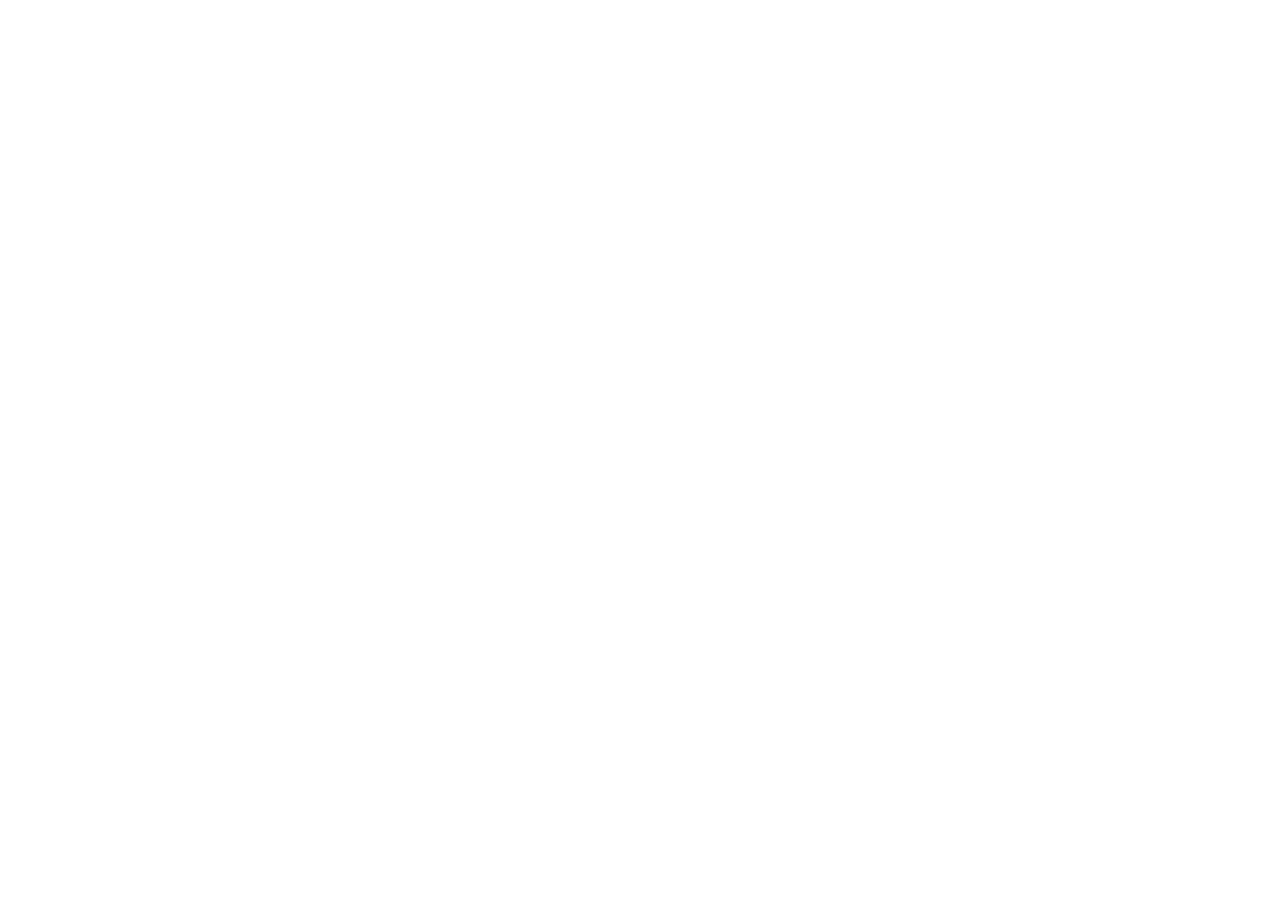
==== index.html @ 1c094122 "first commit" ====
<!DOCTYPE html>
<html lang="en">
<head>
    <meta charset="UTF-8">
    <meta name="viewport" content="width=device-width, initial-scale=1.0">
    <title>Document</title>
    <link rel="stylesheet" href="styles.css">
</head>
<body>
    

<script src="notes.js"></script>
    <script src="script.js"></script>
</body>
</html>
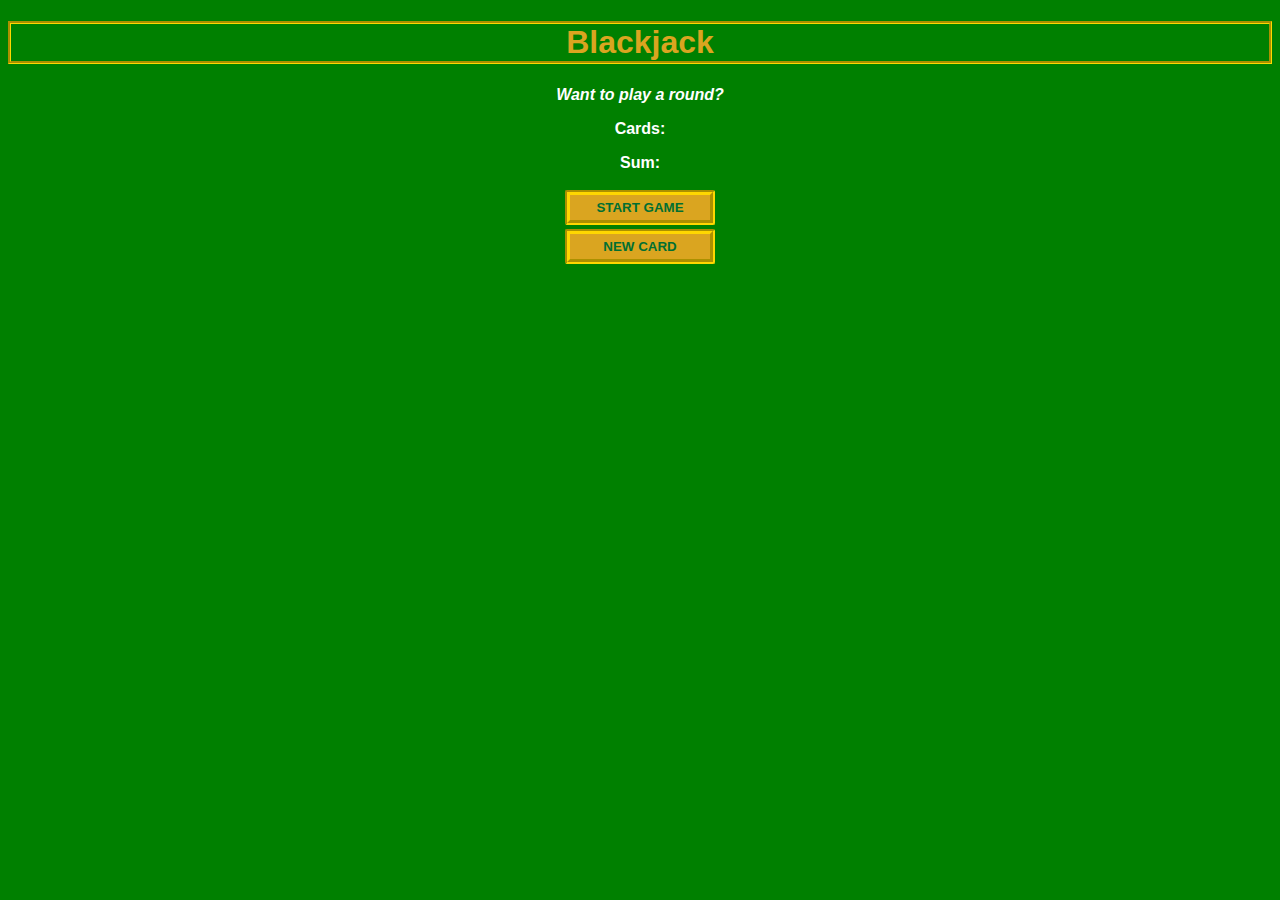
==== commit c13ce43d: "in progress" ====
--- a/index.html
+++ b/index.html
@@ -7,9 +7,14 @@
     <link rel="stylesheet" href="styles.css">
 </head>
 <body>
-    
+    <h1>Blackjack</h1>
+    <p id="message-el">Want to play a round?</p>
+    <p id="cards-el">Cards: </p>
+    <p id="sum-el">Sum: </p>
+<button id="startgame-el" onclick="startGame()">START GAME</button>
+<br>
+<button id="newcard-el" onclick="newCard()">NEW CARD</button>
 
-<script src="notes.js"></script>
     <script src="script.js"></script>
 </body>
 </html>--- a/styles.css
+++ b/styles.css
@@ -0,0 +1,32 @@
+body {
+    font-family: 'Trebuchet MS', 'Lucida Sans Unicode', 'Lucida Grande', 'Lucida Sans', Arial, sans-serif;
+    background-image: url("https://t4.ftcdn.net/jpg/04/20/86/73/360_F_420867335_srDH3p52ShctnCgpD6XPbdYUR1T0TB9B.jpg");
+    background-size: cover;
+    text-align: center;
+    color: white;
+    font-weight: bold;
+    background-color: green;
+    
+}
+
+h1 {
+    color: goldenrod;
+    border:3px groove gold;
+}
+
+#message-el {
+    font-style: italic;
+}
+
+button{
+    color:#016f32;
+    width:150px;
+    background-color: goldenrod;
+    border: 5px groove gold;
+    padding-top: 5px;
+    padding-bottom: 5px;
+    font-weight: bold;
+    border-radius: 2px;
+    margin-top: 2px;
+    margin-bottom: 2px;
+}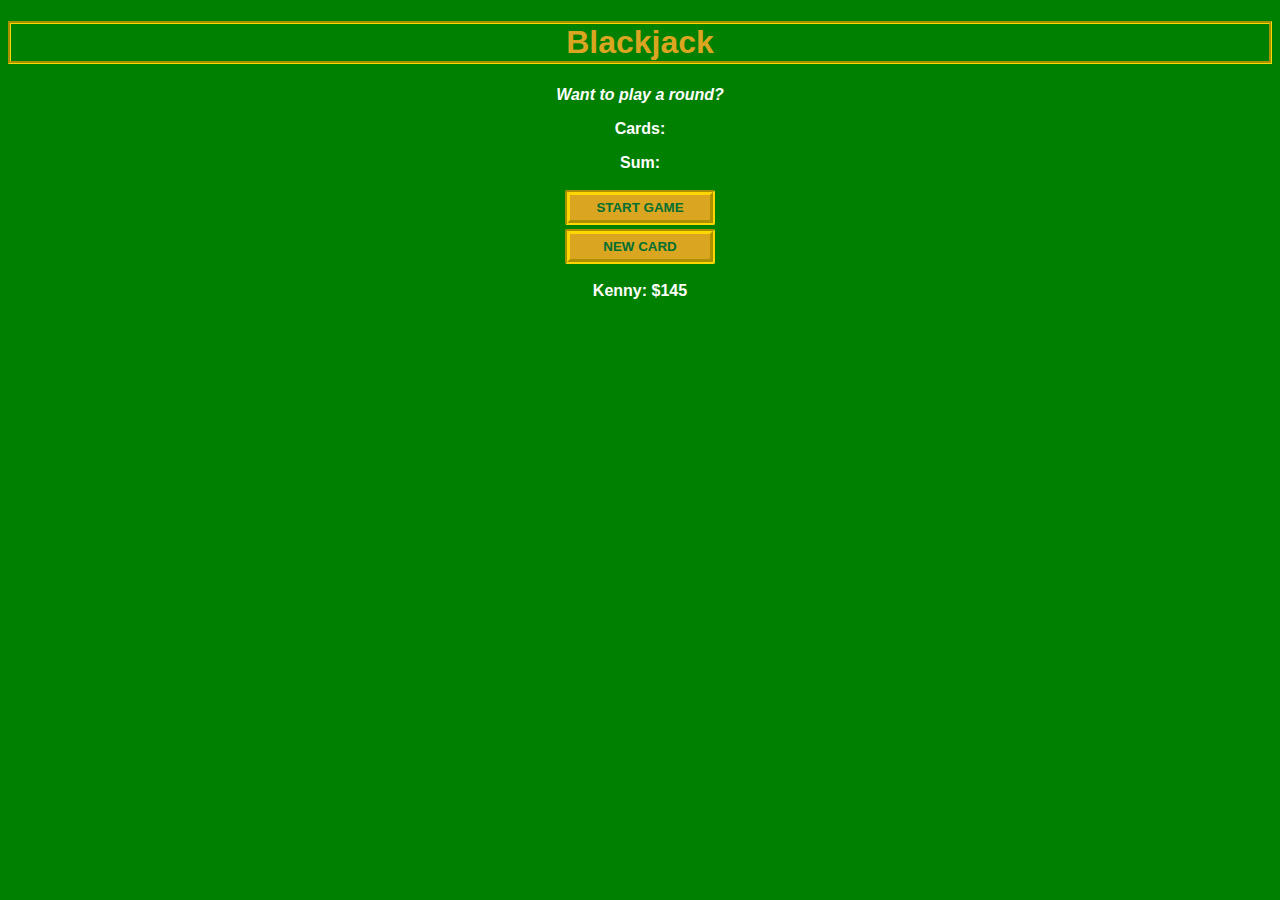
==== commit 9695c8bc: "complete" ====
--- a/index.html
+++ b/index.html
@@ -14,7 +14,7 @@
 <button id="startgame-el" onclick="startGame()">START GAME</button>
 <br>
 <button id="newcard-el" onclick="newCard()">NEW CARD</button>
-
+<p id="player-el"></p>
     <script src="script.js"></script>
 </body>
 </html>